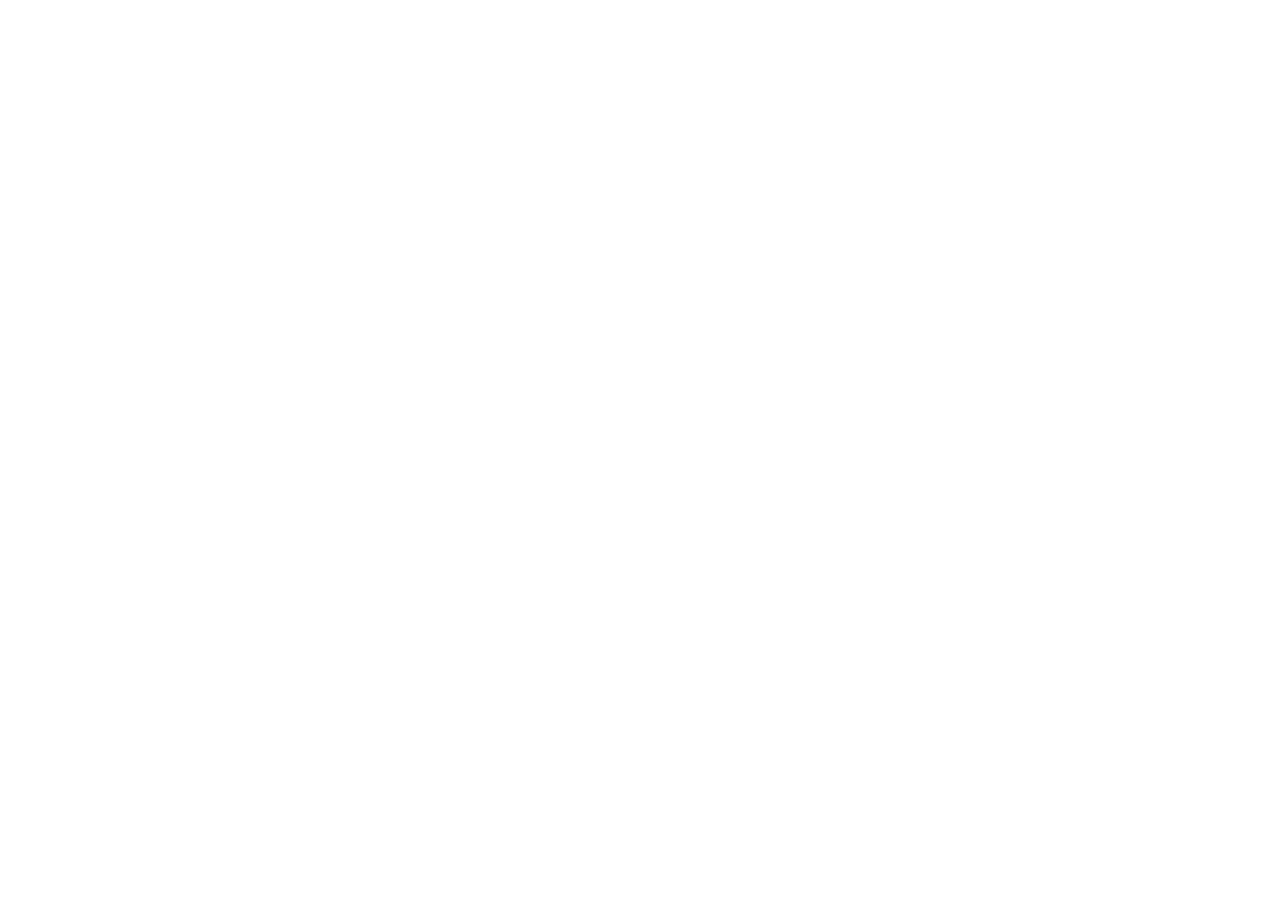
==== front-end/homeworks/homework-1/index.html @ 60a1f1a4 "Sending the front-end file, creating the index.html files in the homework-1, homework-2 folders, and" ====
<!DOCTYPE html>
<html lang="fr">
<head>
    <meta charset="UTF-8">
    <meta name="viewport" content="width=device-width, initial-scale=1.0">
    <title>Homework 1</title>
</head>
<body>
    
</body>
</html>
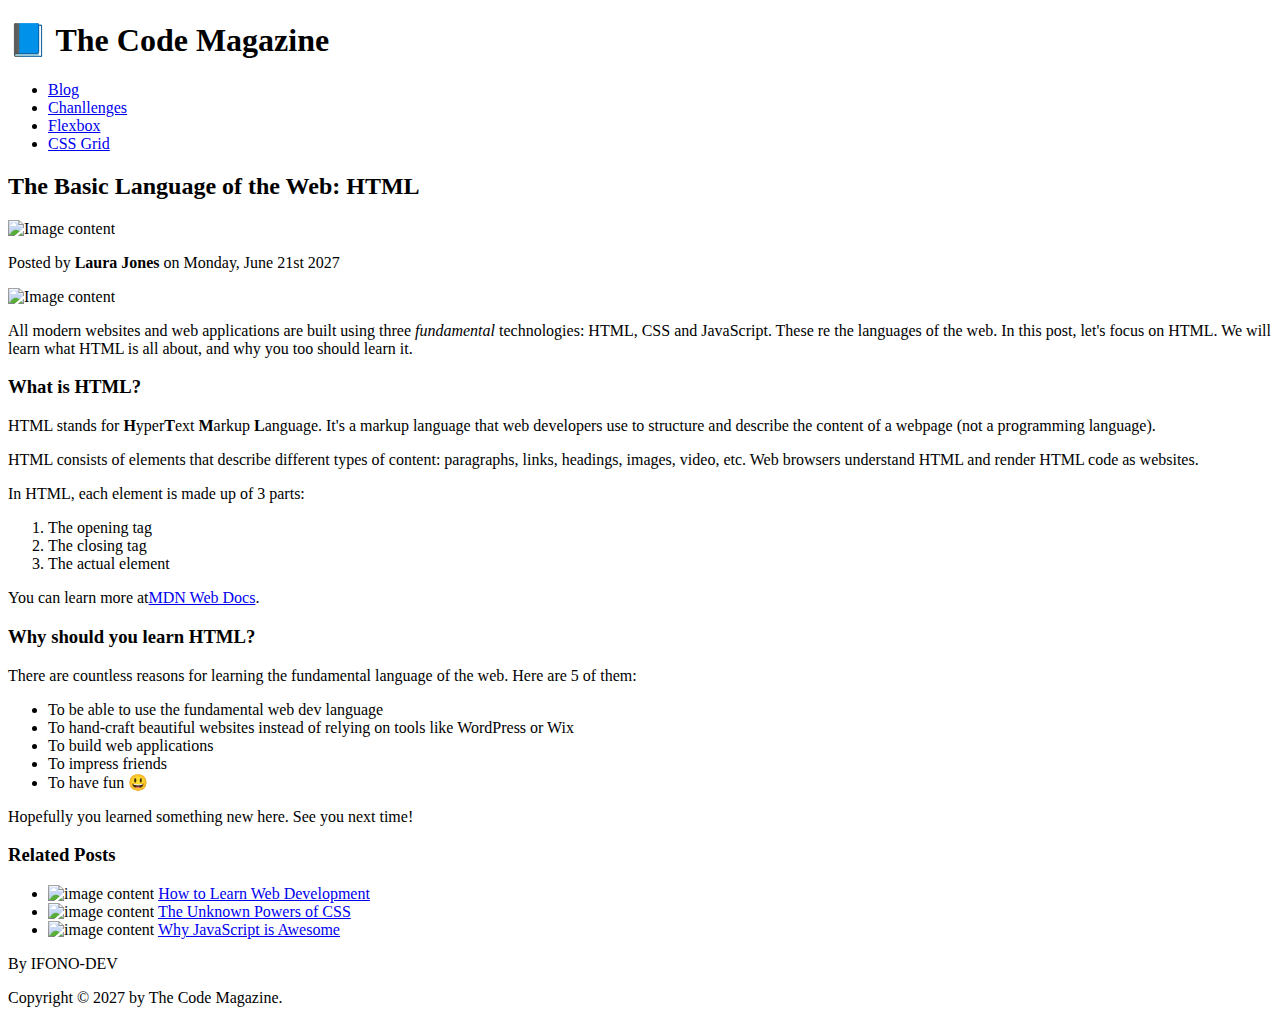
==== commit 9d7f7575: "#homework-1 Assignment 1 submissions" ====
--- a/front-end/homeworks/homework-1/index.html
+++ b/front-end/homeworks/homework-1/index.html
@@ -3,9 +3,104 @@
 <head>
     <meta charset="UTF-8">
     <meta name="viewport" content="width=device-width, initial-scale=1.0">
+    <meta http-equiv="X-UA-Compatible" content="ie=edge">
+    <link rel="stylesheet" href="/homework-1/css/style.css">
     <title>Homework 1</title>
 </head>
 <body>
-    
+
+    <!-- STARTHEADER -->
+    <header>
+        <h1>📘 The Code Magazine</h1>
+       <nav class="navbar">
+        <ul>
+            <li><a href="#">Blog</a></li>
+            <li><a href="#">Chanllenges</a></li>
+            <li><a href="#">Flexbox</a></li>
+            <li><a href="#">CSS Grid</a></li>
+        </ul>
+       </nav>
+    </header>
+
+    <!-- STARTMAIN -->
+    <main>
+       <section>
+        <div class="section-posted">
+            <h2>The Basic Language of the Web: HTML</h2>
+            <img src="/homework-1/assets/images/img-2.png"  alt="Image content">
+            <p>Posted by <strong>Laura Jones</strong> on Monday, June 21st 2027</p>
+        </div>    
+       </section>
+
+       <section id="first-section">
+        <img src="/homework-1/assets/images/image-1.jpg" alt="Image content" >
+        <p>
+            All modern websites and web applications are built using three
+            <em>fundamental</em> technologies: HTML, CSS and JavaScript. These re the languages of the web.
+            In this post, let's focus on HTML. We will learn what HTML is all about, and why you too should learn it.
+        </p> 
+       </section>
+
+       <section>
+            <h3>What is HTML?</h3>
+            <p>
+                HTML stands for <strong>H</strong>yper<strong>T</strong>ext <strong>M</strong>arkup
+                <strong>L</strong>anguage. It's a markup language that web developers use to structure and describe
+                the content of a webpage (not a programming language).
+            </p>
+            <p>
+                HTML consists of elements that describe different types of content: paragraphs, links, headings, images, video, etc. Web browsers understand HTML
+                and render HTML code as websites.
+            </p> 
+            <p>In HTML, each element is made up of 3 parts:</p> 
+            <ol>
+                <li>The opening tag</li>
+                <li>The closing tag</li>
+                <li>The actual element</li>
+            </ol>
+            <p>You can learn more at<a href="https://developer.mozilla.org/en-US/docs/Web/HTML">MDN Web Docs</a>.</p>
+       </section>
+        
+       <section>
+            <h3>Why should you learn HTML?</h3>
+            <p>
+                There are countless reasons for learning the fundamental language of the web. Here are 5 of them:
+            </p>
+            <ul>
+                <li>To be able to use the fundamental web dev language</li>
+                <li>To hand-craft beautiful websites instead of relying on tools like WordPress or Wix</li>
+                <li>To build web applications</li>
+                <li>To impress friends</li>
+                <li>To have fun 😃</li>
+            </ul>
+            <p>
+                Hopefully you learned something new here. See you next time!
+            </p>
+       </section>
+
+       <section id="related-posts" class="related-posts">
+            <h3>Related Posts</h3>
+            <ul>
+                <li>
+                    <img src="/homework-1/assets/images/related-1.jpg" alt="image content">
+                    <a href="#">How to Learn Web Development</a>
+                </li>
+                <li>
+                    <img src="/homework-1/assets/images/related-2.jpg" alt="image content">
+                    <a href="#">The Unknown Powers of CSS</a>
+                </li>
+                <li>
+                    <img src="/homework-1/assets/images/related-3.jpg" alt="image content">
+                    <a href="#">Why JavaScript is Awesome</a>
+                </li>
+            </ul>
+       </section>
+    </main>
+
+    <!-- STARTFOOTER -->
+    <footer>
+        <p>By IFONO-DEV</p>
+        <p>Copyright &copy; 2027 by The Code Magazine.</p>
+    </footer>
 </body>
 </html>